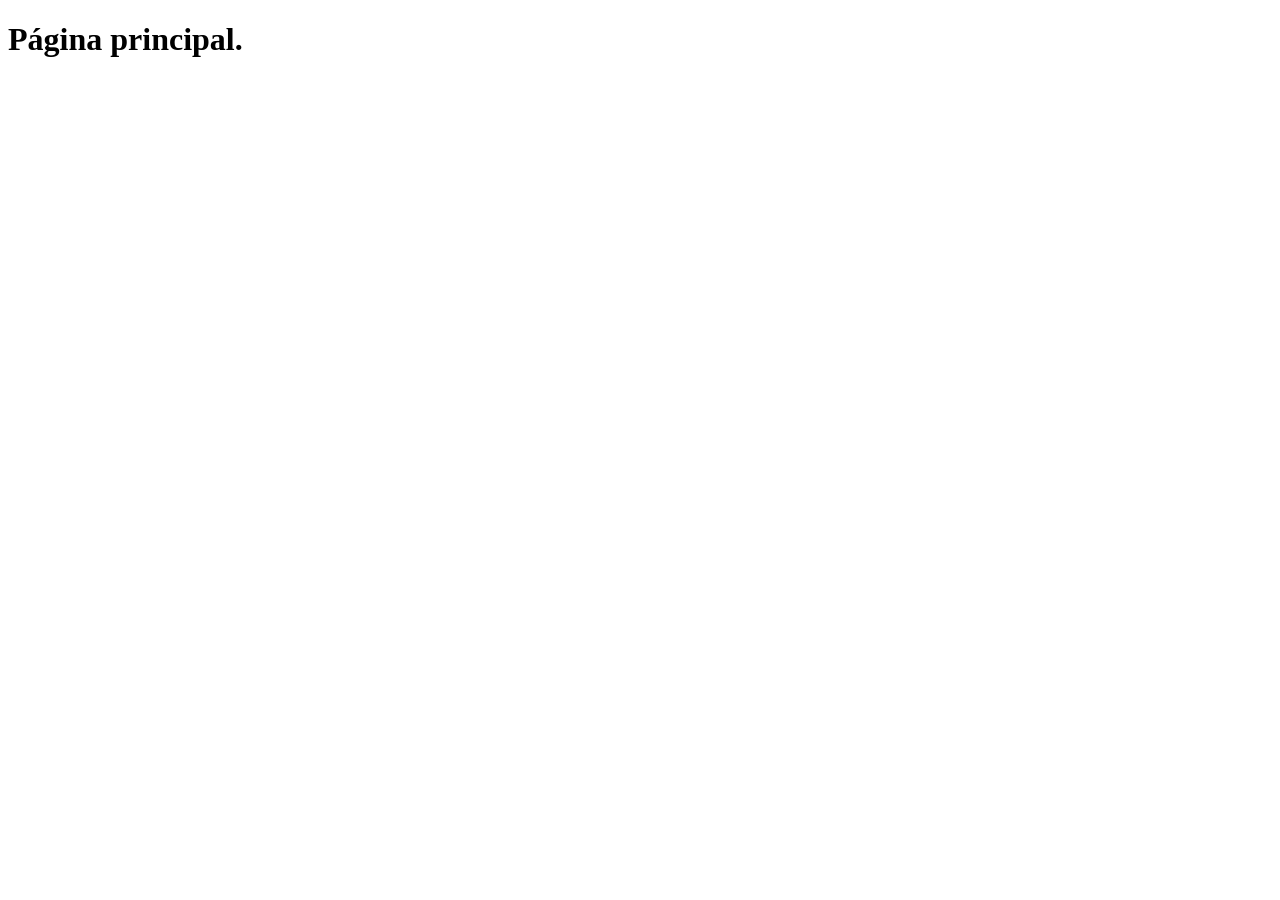
==== ServidorHttp/www/index.html @ 94e350c6 "ServidorHttp serve arquivos HTML estáticos do disco Implementada lógica para identificar e retornar " ====
﻿<!DOCTYPE html>
<html lang="pt-br">
<head>
    <meta charset="UTF-8">
    <meta name="viewport" content="width=device-width, initial-scale=1.0">
    <title>Página HTML</title>
</head>
<body>
    <h1>Página principal.</h1>
</body>
</html>
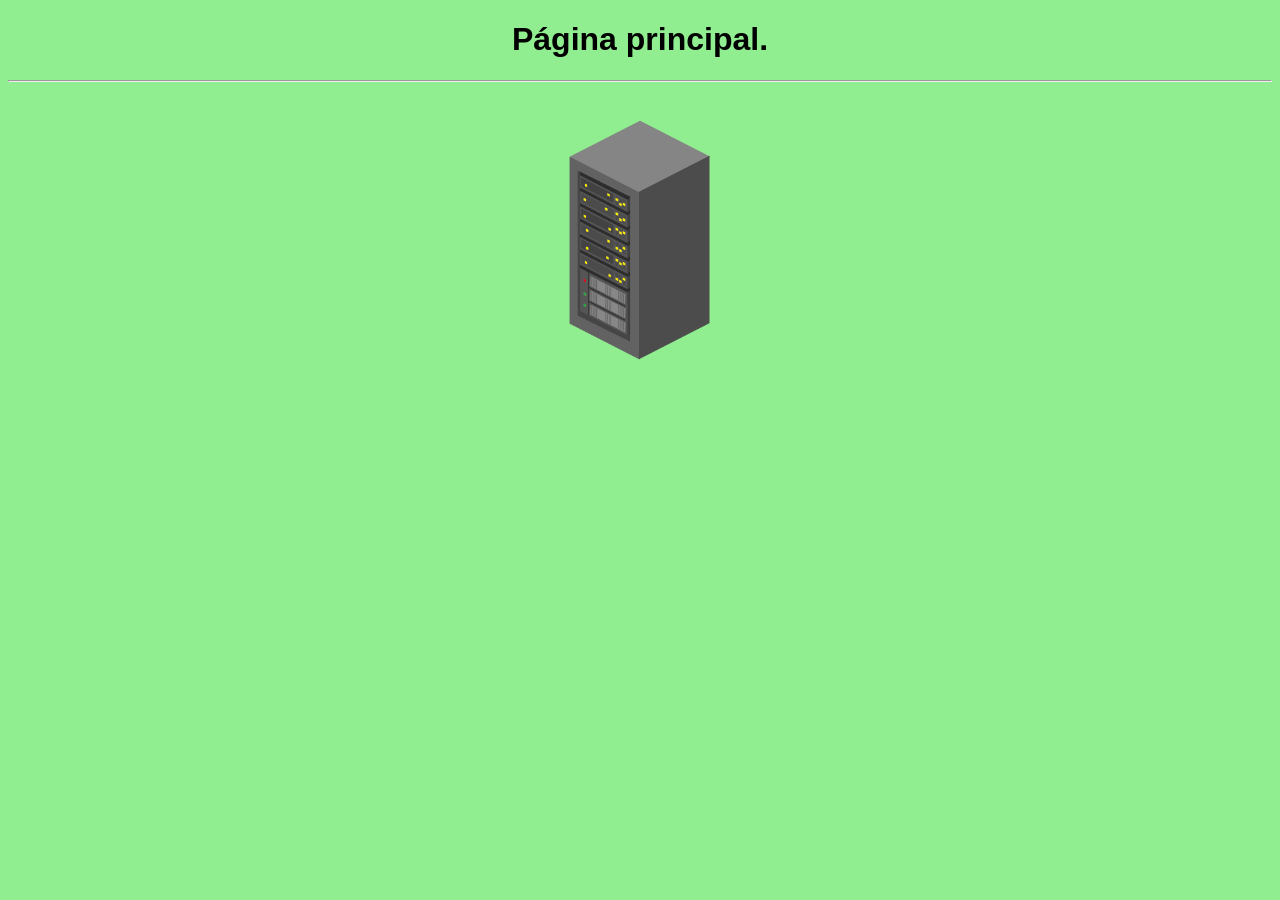
==== commit 91b829dd: "Servidor HTTP: suporte a arquivos estáticos e MIME Implementa resposta com tipos MIME corretos para " ====
--- a/ServidorHttp/www/index.html
+++ b/ServidorHttp/www/index.html
@@ -4,8 +4,12 @@
     <meta charset="UTF-8">
     <meta name="viewport" content="width=device-width, initial-scale=1.0">
     <title>Página HTML</title>
+    <link rel="stylesheet" href="estilos.css"/>
+    <link rel="shortcut icon" href="servidor.png"/>
 </head>
 <body>
     <h1>Página principal.</h1>
+    <hr>
+    <img src="servidor.png" alt="Servidor" height="300" />
 </body>
 </html>
--- a/ServidorHttp/www/estilos.css
+++ b/ServidorHttp/www/estilos.css
@@ -0,0 +1,5 @@
+﻿body{
+    font-family: 'Segoe UI', Tahoma, Geneva, Verdana, sans-serif;
+    background-color: lightgreen;
+    text-align: center;
+}
